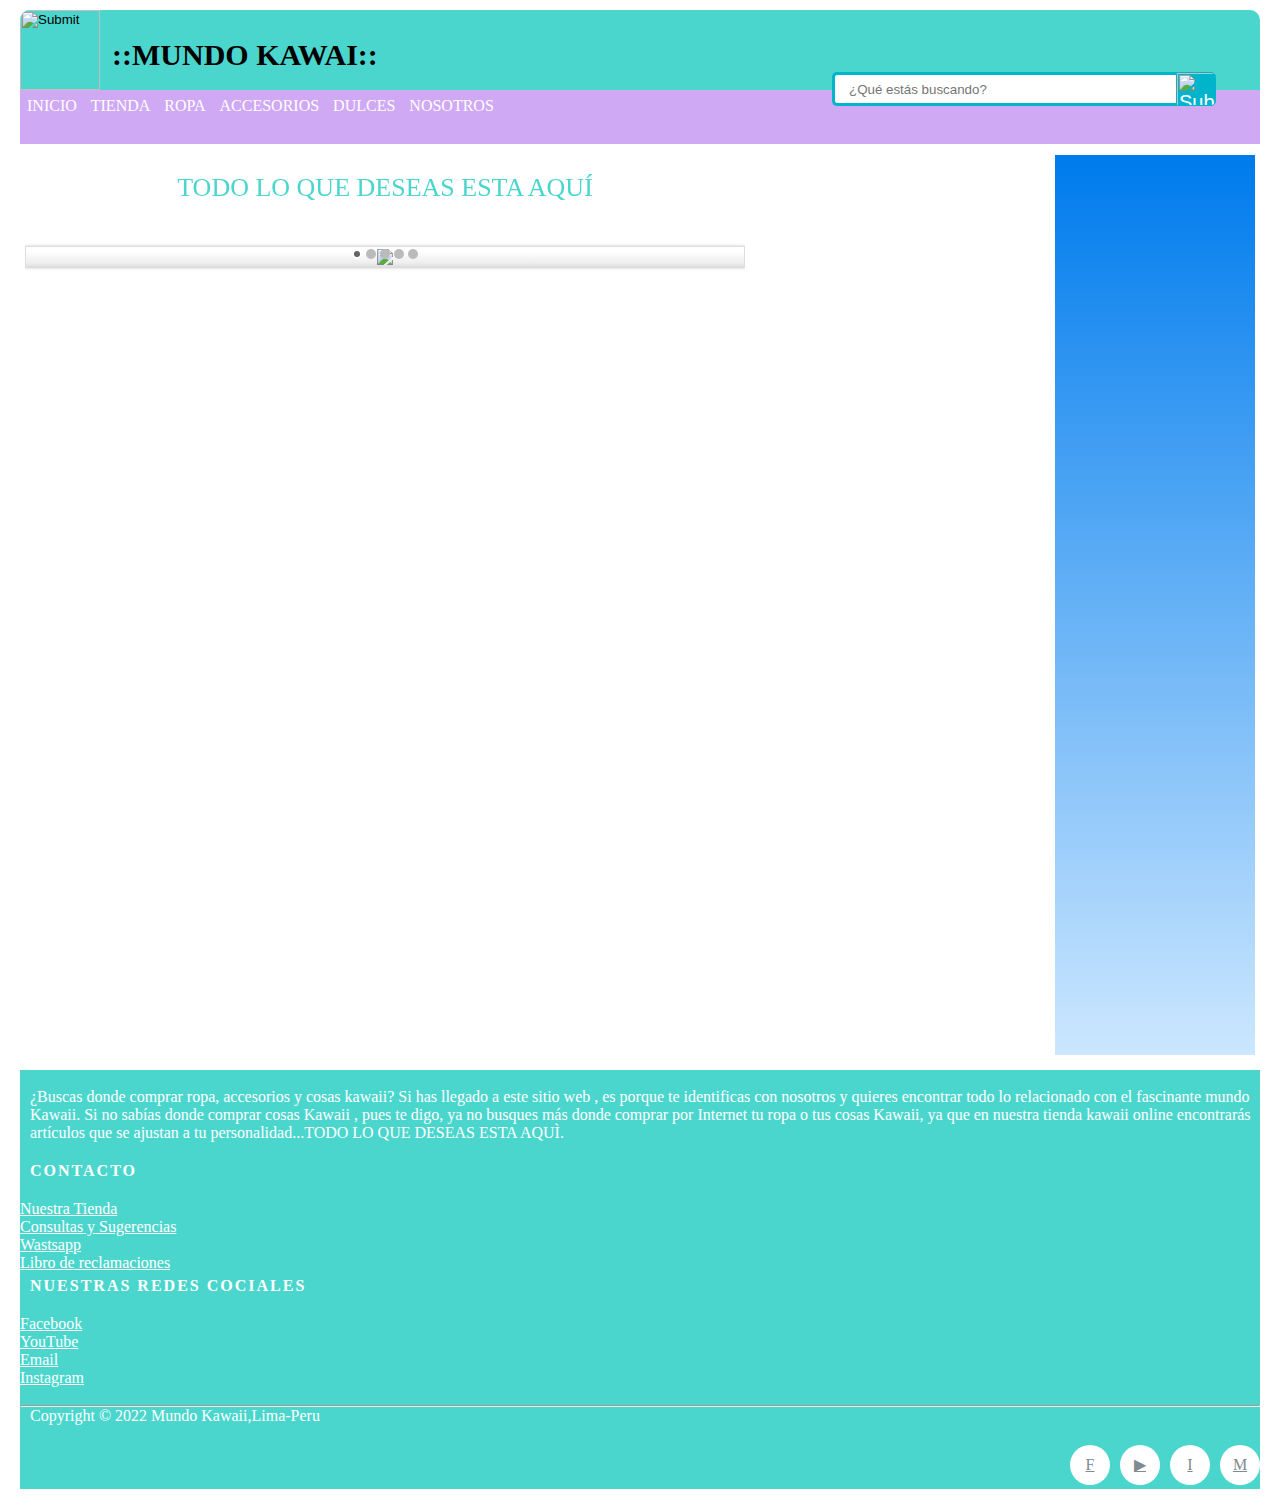
==== index.html @ 8120ed67 "Add files via upload" ====
<!DOCTYPE html>
<html lang="en">
<head>
    <meta charset="UTF-8">
    <meta http-equiv="X-UA-Compatible" content="IE=edge">
    <meta name="viewport" content="width=device-width, initial-scale=1.0">
    <title>♡MUNDO KAWAII♡</title>
    <link rel="stylesheet" href="style/estilos.css"/>
    <link rel="stylesheet" href="style/menu.css"/>
    <link rel="icon" href="img/logo.png">
    <link rel="stylesheet" href="style/lupa.css"/>
    
</head>

<body>
  
  <div id="contenedor" >
    
    <header>  
      <input type="image" src="img/logo2.jpeg"   width="80" height="80" ></input><h1>::MUNDO KAWAI::</h1>
     
      <div class="wrap">
        <div class="search">
          <input type="text"=" class="searchTerm" placeholder="¿Qué estás buscando?">
          <input type="image" src="img/lupa.png" class="searchButton" >
        </div>
      
    </header>
  
    <nav>
      <ul id="menu">  
        
        <li><a href="">INICIO</a></li>
        <li><a href="map.html" target="formularios">TIENDA</a>
          <ul>
            <ul>
            
            </ul>
          </ul>  
        </li>
     <li><a href="ropa.html" target="formularios">ROPA</a>
          <ul>
           
          </ul>  
        </li>
        
      <li><a href="accesorios.html" target="formularios">ACCESORIOS</a>
          <ul>
           
          </ul>   
        </li>
        <li><a href="dulces.html" target="formularios">DULCES</a>
          <ul>
       
          </ul>  
        </li>
  
   <li><a href="nosotros.html" target="formularios" > NOSOTROS</a></li>
    
  <div class="grid-block" style="background-color: #D0A9F5 ; width: 100%; height: 6vh;">
</div> 
    </nav>

	<div>
    <section id="contenido">
      
      <iframe src="contenido.html" style="width: 100%; height: 100%" name="formularios" frameborder="0" scrolling="no"></iframe>  
    </section >
	</div>
	
	<section>
    <aside id="publicidad">
<iframe src="publicidad.html" style="width: 100%; height: 100%" name="formularios" frameborder="0" scrolling="no"></iframe> 
    </section>
</div>
    
<footer class="site-footer" >
    <div class="container">
      <div class="row">
        <div class="col-sm-12 col-md-6">
        
          <p class="text-justify"> <br> 
            ¿Buscas donde comprar ropa, accesorios y cosas kawaii? Si has llegado a este sitio web , es porque te identificas con nosotros y quieres encontrar todo lo relacionado con el fascinante mundo Kawaii. Si no sabías donde comprar cosas Kawaii , pues te digo, ya no busques más donde comprar por Internet tu ropa o tus cosas Kawaii, ya que en nuestra tienda kawaii online encontrarás artículos que se ajustan a tu personalidad...TODO LO QUE DESEAS ESTA AQUÌ.</p>
        </div>
  
        <div class="col-xs-6 col-md-3">
          <h3>Contacto</h3>
          <ul class="footer-links">
            <li><a href=""> Nuestra Tienda</a></li>
            <li><a href="contacto1.html"> Consultas y Sugerencias</a></li>
            <li><a href="https://api.whatsapp.com/send/?phone=997848011&text&type=phone_number&app_absent=0" target="_blank">Wastsapp</a></li>
            <li><a href="reclam.html">Libro de reclamaciones</a></li>     
          </ul>
        </div>
  
        <div class="col-xs-6 col-md-3">
          <h3>Nuestras redes Cociales</h3>
          <ul class="footer-links">
            <li><a href="https://www.facebook.com/Mundo-Kawaii-111696931597377" Target="_blank">Facebook</a></li>
            <li><a href="https://www.youtube.com/channel/UCvKho2vzLE_y7njUkMM3qYQ" Target="_blank">YouTube</a></li>
            <li><a href="mundokawaii.deyan@gmail.com" Target="_blank">Email</a></li>
            <li><a href="https://www.instagram.com/mundokawaii11/?hl=es-la" Target="_blank">Instagram</a></li>
          </br>
          </ul>
        </div>
      </div>
      <hr>
    </div>
    <div class="container">
      <div class="row">
        <div class="col-md-8 col-sm-6 col-xs-12">
          <p class="copyright-text">Copyright &copy; 2022 Mundo Kawaii,Lima-Peru
          </p>
        </div>
  
        <div class="col-md-4 col-sm-6 col-xs-12">
          <ul class="social-icons">
            <li><a class="facebook" href="https://www.facebook.com/Mundo-Kawaii-111696931597377" Target="_blank">F<i class="fa fa-facebook"></i></a></li>
            <li><a class="twitter" href="https://www.youtube.com/channel/UCvKho2vzLE_y7njUkMM3qYQ" Target="_blank">▶<i class="fa fa-twitter"></i></a></li>
            <li><a class="dribbble" href="https://www.instagram.com/mundokawaii11/?hl=es-la" Target="_blank">I<i class="fa fa-dribbble"></i></a></li>
            <li><a class="instagram" href="https://www.mundokawaii.deyan@gmail.com" Target="_blank">M<i class="fa fa-linkedin"></i></a></li>
          </ul>
        </div>
      </div>
    </div>
  </footer>
    
  </div>
</body>
</html>
---- style/estilos.css ----
* {
    margin: 0px;
    padding: 0px;
    
    }
    
    body{
      background-color: white;
      padding: 0px;
      margin: 0px;
    }
 
    
    #contenedor {
    width: auto;
    margin: auto;
    margin-top: 10px;
    margin-bottom: 10px;
    border-radius: 10px;
	margin-right: 20px;
	margin-left: 20px;
    overflow: hidden;
    }
    

      
    header {
        height: 80px;
        background: #4BD6CD;
        color: black;
    }
    header h1 {
        font-size: 30px;
        text-align: center;
        line-height: 80px;
        font-family: jokerman;
        position: absolute;
        top: 15px; 
        left: 112px;
        margin: auto;
    }

    nav {
        background:white;
        height: 60px;   
    }

    nav h2 {
        font-size: 40px;
        text-align: center;
        line-height: 60px;
    }

    #contenido {
        width: 720px;
        height: 900px;
        float: left;
        background: white;
        margin-top: 5px;
        margin-bottom: 5px;
		 margin-right: 5px;
		margin-left: 5px;
      
    }

    #contenido h2 {
        font-size: 40px;
        text-align:center;
        line-height: 500px;

    }

    #publicidad {
        width: 200px;
        height: 900px;
         margin-top: 5px;
        margin-bottom: 5px;
		 margin-right: 5px;
		margin-left: 5px;
        float: right;
		
    }
   

    .site-footer 
     	
{
    width:auto;
    background-color:#4BD6CD;
    height:100%;
	margin-right: 20px;
	margin-left: 20px;
	margin-bottom: 20px;
}
      }
      .site-footer hr {
        border-top-color: #bbb;
        opacity: 0.5;
      }
      .site-footer hr.small {
        margin: 20px 0;
      }
      .site-footer h3 {
  
        font-size: 16px;
        text-transform: uppercase;
        margin-top: 5px;
        letter-spacing: 2px;
		  color: white;
		  margin-right: 3px;
		margin-left: 10px;
		margin-bottom: 20px
      }
      .site-footer a {
        color: white;
      }
.site-footer p {
        color: white;
	margin-right: 3px;
	margin-left: 10px;
	margin-bottom: 20px;
      }
      .site-footer a:hover {
        color: white;
        text-decoration: none;
      }
      .footer-links {
        padding-left: 0;
        list-style: none;
      }
      .footer-links li {
        display: block;
      }
      .footer-links a {
        color: white;
      }
      .footer-links a:active,
      .footer-links a:focus,
      .footer-links a:hover {
        color: white;
        text-decoration: none;
      }
      .footer-links.inline li {
        display: inline-block;
      }
      .site-footer .social-icons {
        text-align: right;
      }
      .site-footer .social-icons a {
        width: 40px;
        height: 40px;
        line-height: 40px;
        margin-left: 6px;
        margin-right: 0;
        border-radius: 100%;
        background-color: white;
      }
      .copyright-text {
        margin: 0;
      }
      @media (max-width: 991px) {
        .site-footer [class^="col-"] {
          margin-bottom: 30px;
        }
      }
      @media (max-width: 767px) {
        .site-footer {
          padding-bottom: 0;
        }
        .site-footer .copyright-text,
        .site-footer .social-icons {
          text-align: center;
        }
      }
      .social-icons {
        padding-left: 0;
        margin-bottom: 0;
        list-style: none;
      }
      .social-icons li {
        display: inline-block;
        margin-bottom: 4px;
      }
      .social-icons li.title {
        margin-right: 15px;
        text-transform: uppercase;
        color: #96a2b2;
        font-weight: 700;
        font-size: 13px;
      }
      .social-icons a {
        background-color: #eceeef;
        color: #818a91;
        font-size: 16px;
        display: inline-block;
        line-height: 44px;
        width: 44px;
        height: 44px;
        text-align: center;
        margin-right: 8px;
        border-radius: 100%;
        -webkit-transition: all 0.2s linear;
        -o-transition: all 0.2s linear;
        transition: all 0.2s linear;
      }
      .social-icons a:active,
      .social-icons a:focus,
      .social-icons a:hover {
        color: #fff;
        background-color: #29aafe;
      }
      .social-icons.size-sm a {
        line-height: 34px;
        height: 34px;
        width: 34px;
        font-size: 14px;
      }
      .social-icons a.facebook:hover {
        background-color: #3b5998;
      }
      .social-icons a.twitter:hover {
        background-color: #00aced;
      }
      .social-icons a.linkedin:hover {
        background-color: #007bb6;
      }
      .social-icons a.dribbble:hover {
        background-color: #ea4c89;
      }
      @media (max-width: 767px) {
        .social-icons li.title {
          display: block;
          margin-right: 0;
          font-weight: 600;
        }
      }
---- style/menu.css ----
ul {
    list-style: none;
  }
  #menu li > a {
    background-color: #D0A9F5;
    color:white;
    padding: 7px;
    display: block;
    text-decoration: none;
    min-width: 118 px;
  }
  #menu li > a:hover {
    color: #000;
    background-color: #eaeaea;
  }
  #menu > li {
    float: left;
    text-align: center;
  }
  #menu > li > ul {
    display: none;
  }
  #menu > li:hover > ul {
    display: block;
  }
  *,*:after, *:before{
    margin: 0;
    padding: 0;
    -webkit-box-sizing: border-box;
    -moz-box-sizing: border-box;
    box-sizing: border-box;
    }

  
    #anima {
      position: absolute;
     
    }
    #boy {
      width: 172px;
      height: 242px;
      margin: 0 auto;
      margin-top: 100px;
      
    }
---- style/lupa.css ----
@import url(https://fonts.googleapis.com/css?family=Open+Sans);



.search {
  width: 100%;
  position: absolute;
  display: flex;
}

.searchTerm {
  width: 100%;
  border: 3px solid #00b4cc;
  border-right: none;
  padding: 14px;
  height: 20px;
  border-radius: 5px 0 0 5px;
  outline: none;
  color: #9dbfaf;
}

.searchTerm:focus {
  color: #00b4cc;
}

.searchButton {
  width: 40px;
  height: 34px;
  border: 1px solid #00b4cc;
  background: #00b4cc;
  text-align: center;
  color: #fff;
  border-radius: 0 5px 5px 0;
  cursor: pointer;
  font-size: 20px;
}

/*Resize the wrap to see the search bar change!*/
.wrap {
  width: 30%;
  position: absolute;
  top: 8%;
  left: 95%;
  transform: translate(-100%, -100%);

}
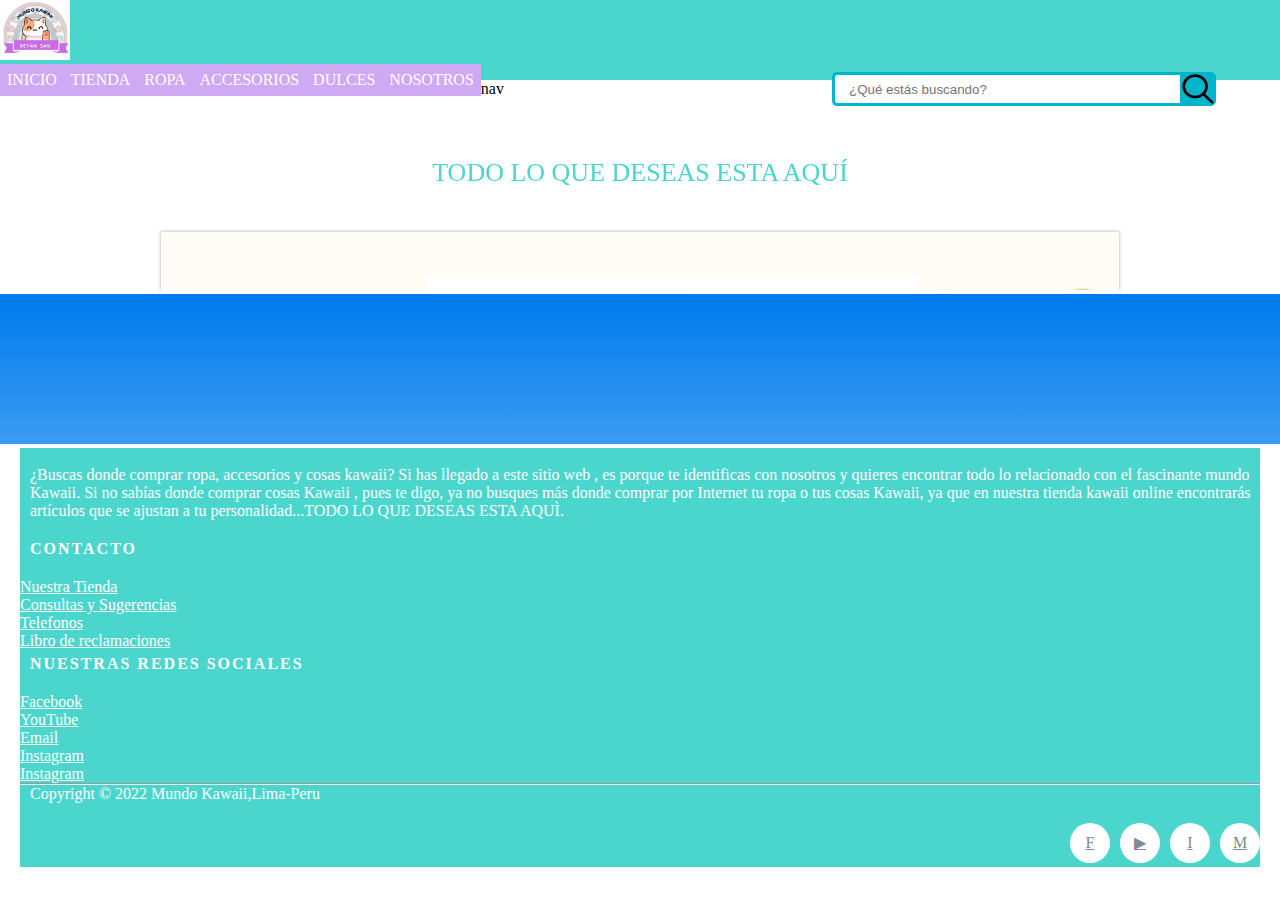
==== commit a6acb6f2: "Update index.html" ====
--- a/index.html
+++ b/index.html
@@ -13,22 +13,10 @@
 </head>
 
 <body>
-  
-  <div id="contenedor" >
-    
-    <header>  
-      <input type="image" src="img/logo2.jpeg"   width="80" height="80" ></input><h1>::MUNDO KAWAI::</h1>
-     
-      <div class="wrap">
-        <div class="search">
-          <input type="text"=" class="searchTerm" placeholder="¿Qué estás buscando?">
-          <input type="image" src="img/lupa.png" class="searchButton" >
-        </div>
-      
-    </header>
-  
-    <nav>
-      <ul id="menu">  
+ 
+	 <header>
+		 <input type="image" src="img/logo2.jpeg"   width="70" height="60" ></input>
+      <ul id="menu"> 
         
         <li><a href="">INICIO</a></li>
         <li><a href="map.html" target="formularios">TIENDA</a>
@@ -55,28 +43,32 @@
           </ul>  
         </li>
   
-   <li><a href="nosotros.html" target="formularios" > NOSOTROS</a></li>
+   <li><a href="nosotros.html" target="formularios" >NOSOTROS</a></li>
+    </ul>
+ 
+  <div class="wrap">
+		 
+        <div class="search">
+          <input type="text" class="searchTerm" placeholder="¿Qué estás buscando?"></input>
+          <input type="image" src="img/lupa.png" class="searchButton"/>
+       </div>
+			</div>	
+    </header>
+
+<nav>nav
+</nav>
+
+    <section>
+      <iframe src="contenido.html"  name="formularios" frameborder="0" scrolling="no" style="width: 100%; height: 100%"></iframe>  
+	</section>
+	
+    <aside >
+	<iframe src="publicidad.html" style="width: 100%; height: 100%" name="formularios" frameborder="0" scrolling="no"></iframe> 
+	</aside>
     
-  <div class="grid-block" style="background-color: #D0A9F5 ; width: 100%; height: 6vh;">
-</div> 
-    </nav>
 
-	<div>
-    <section id="contenido">
-      
-      <iframe src="contenido.html" style="width: 100%; height: 100%" name="formularios" frameborder="0" scrolling="no"></iframe>  
-    </section >
-	</div>
-	
-	<section>
-    <aside id="publicidad">
-<iframe src="publicidad.html" style="width: 100%; height: 100%" name="formularios" frameborder="0" scrolling="no"></iframe> 
-    </section>
-</div>
-    
-<footer class="site-footer" >
-    <div class="container">
-      <div class="row">
+	<footer class="site-footer">
+
         <div class="col-sm-12 col-md-6">
         
           <p class="text-justify"> <br> 
@@ -86,28 +78,26 @@
         <div class="col-xs-6 col-md-3">
           <h3>Contacto</h3>
           <ul class="footer-links">
-            <li><a href=""> Nuestra Tienda</a></li>
-            <li><a href="contacto1.html"> Consultas y Sugerencias</a></li>
-            <li><a href="https://api.whatsapp.com/send/?phone=997848011&text&type=phone_number&app_absent=0" target="_blank">Wastsapp</a></li>
+            <li><a href="">Nuestra Tienda</a></li>
+            <li><a href="contacto1.html">Consultas y Sugerencias</a></li>
+            <li><a href="">Telefonos</a></li>
             <li><a href="reclam.html">Libro de reclamaciones</a></li>     
           </ul>
         </div>
   
         <div class="col-xs-6 col-md-3">
-          <h3>Nuestras redes Cociales</h3>
+          <h3>Nuestras redes Sociales</h3>
           <ul class="footer-links">
             <li><a href="https://www.facebook.com/Mundo-Kawaii-111696931597377" Target="_blank">Facebook</a></li>
             <li><a href="https://www.youtube.com/channel/UCvKho2vzLE_y7njUkMM3qYQ" Target="_blank">YouTube</a></li>
             <li><a href="mundokawaii.deyan@gmail.com" Target="_blank">Email</a></li>
             <li><a href="https://www.instagram.com/mundokawaii11/?hl=es-la" Target="_blank">Instagram</a></li>
-          </br>
+            <li><a href="https://www.instagram.com/mundokawaii11/?hl=es-la" Target="_blank">Instagram</a></li>
           </ul>
         </div>
-      </div>
+     
       <hr>
-    </div>
-    <div class="container">
-      <div class="row">
+   
         <div class="col-md-8 col-sm-6 col-xs-12">
           <p class="copyright-text">Copyright &copy; 2022 Mundo Kawaii,Lima-Peru
           </p>
@@ -121,10 +111,8 @@
             <li><a class="instagram" href="https://www.mundokawaii.deyan@gmail.com" Target="_blank">M<i class="fa fa-linkedin"></i></a></li>
           </ul>
         </div>
-      </div>
-    </div>
-  </footer>
-    
-  </div>
+     
+  </footer>  
+
 </body>
-</html>+</html>
--- a/style/estilos.css
+++ b/style/estilos.css
@@ -52,7 +52,7 @@
     }
 
     #contenido {
-        width: 720px;
+        width: 900px;
         height: 900px;
         float: left;
         background: white;
@@ -71,12 +71,12 @@
     }
 
     #publicidad {
-        width: 200px;
+        width: 350px;
         height: 900px;
          margin-top: 5px;
         margin-bottom: 5px;
-		 margin-right: 5px;
-		margin-left: 5px;
+	margin-right: 5px;
+	
         float: right;
 		
     }
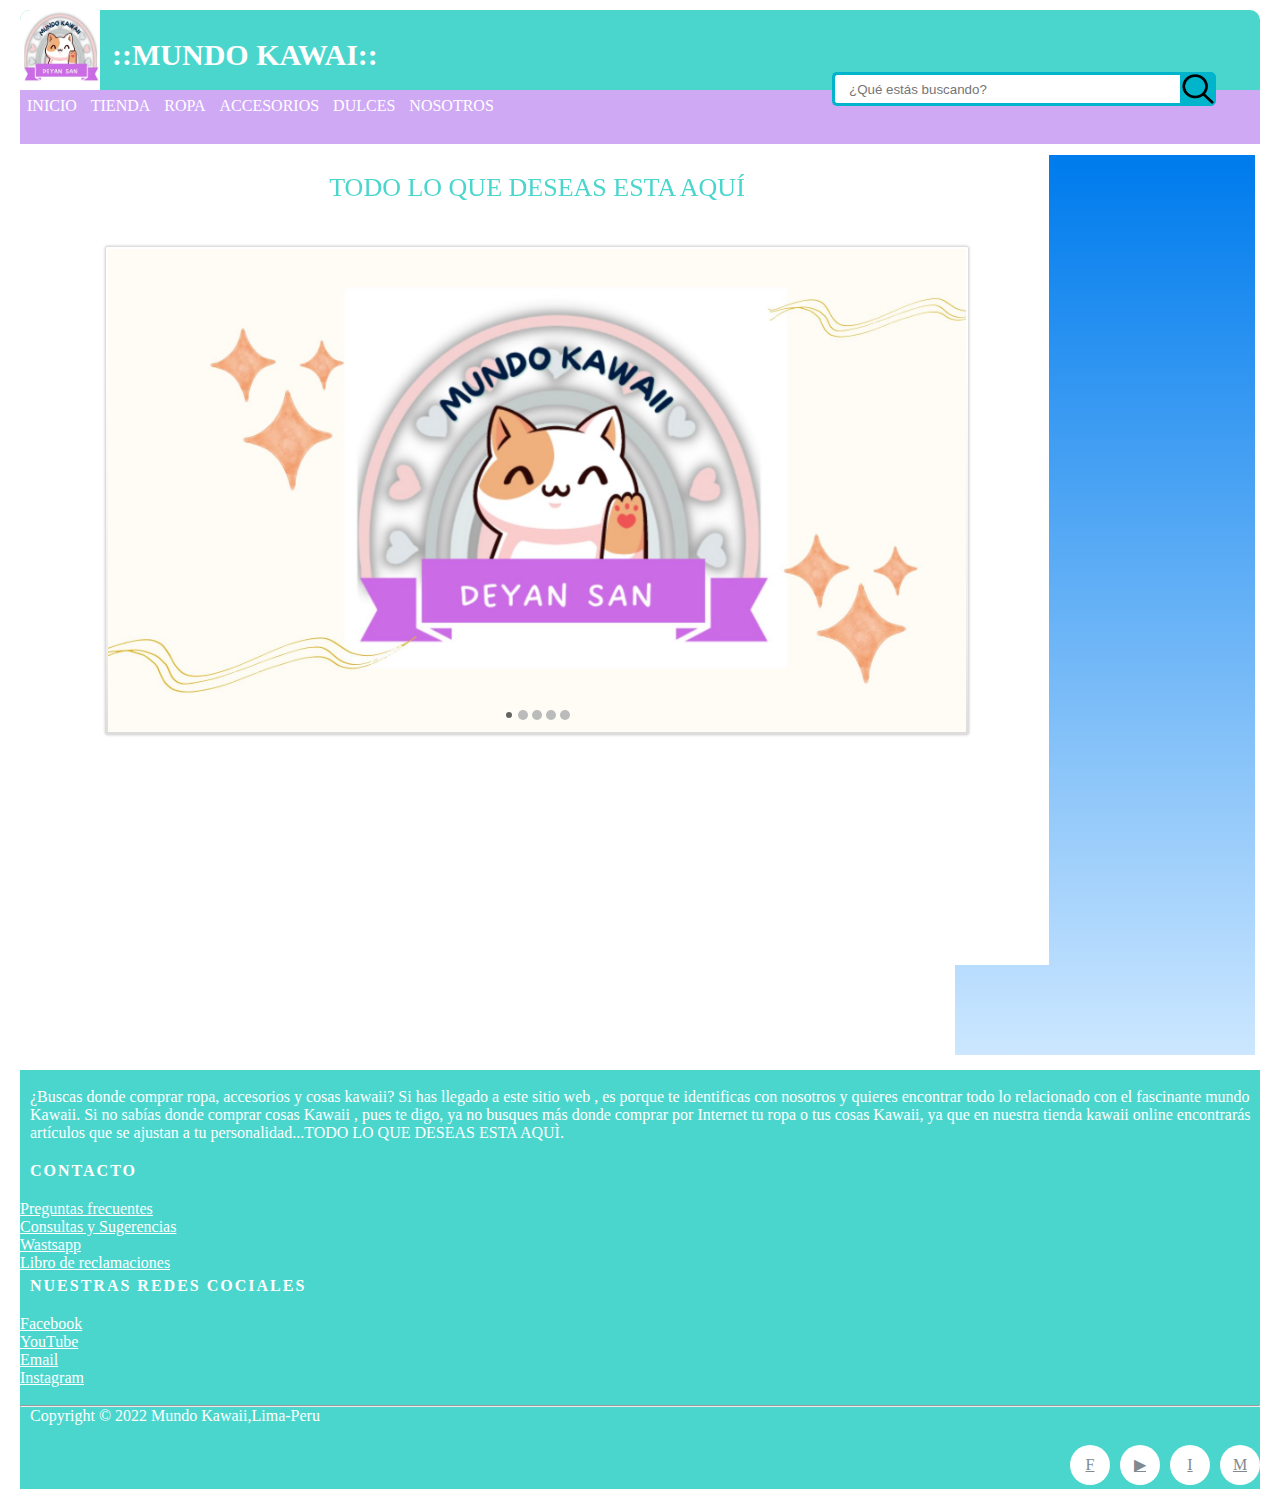
==== commit 91590f2c: "Add files via upload" ====
--- a/index.html
+++ b/index.html
@@ -13,10 +13,22 @@
 </head>
 
 <body>
- 
-	 <header>
-		 <input type="image" src="img/logo2.jpeg"   width="70" height="60" ></input>
-      <ul id="menu"> 
+  
+  <div id="contenedor" >
+    
+    <header>  
+      <input type="image" src="img/logo2.jpeg"   width="80" height="80" ></input><h1>::MUNDO KAWAI::</h1>
+     
+      <div class="wrap">
+        <div class="search">
+          <input type="text"=" class="searchTerm" placeholder="¿Qué estás buscando?">
+          <input type="image" src="img/lupa.png" class="searchButton" >
+        </div>
+      
+    </header>
+  
+    <nav>
+      <ul id="menu">  
         
         <li><a href="">INICIO</a></li>
         <li><a href="map.html" target="formularios">TIENDA</a>
@@ -43,32 +55,28 @@
           </ul>  
         </li>
   
-   <li><a href="nosotros.html" target="formularios" >NOSOTROS</a></li>
-    </ul>
- 
-  <div class="wrap">
-		 
-        <div class="search">
-          <input type="text" class="searchTerm" placeholder="¿Qué estás buscando?"></input>
-          <input type="image" src="img/lupa.png" class="searchButton"/>
-       </div>
-			</div>	
-    </header>
+   <li><a href="nosotros.html" target="formularios" > NOSOTROS</a></li>
+    
+  <div class="grid-block" style="background-color: #D0A9F5 ; width: 100%; height: 6vh;">
+</div> 
+    </nav>
 
-<nav>nav
-</nav>
-
-    <section>
-      <iframe src="contenido.html"  name="formularios" frameborder="0" scrolling="no" style="width: 100%; height: 100%"></iframe>  
-	</section>
+	<div>
+    <section id="contenido">
+      
+      <iframe src="contenido.html" style="width: 100%; height: 100%" name="formularios" frameborder="0" scrolling="no"></iframe>  
+    </section >
+	</div>
 	
-    <aside >
-	<iframe src="publicidad.html" style="width: 100%; height: 100%" name="formularios" frameborder="0" scrolling="no"></iframe> 
-	</aside>
+	<section>
+    <aside id="publicidad">
+<iframe src="publicidad.html" style="width: 100%; height: 100%" name="formularios" frameborder="0" scrolling="no"></iframe> 
+    </section>
+</div>
     
-
-	<footer class="site-footer">
-
+<footer class="site-footer" >
+    <div class="container">
+      <div class="row">
         <div class="col-sm-12 col-md-6">
         
           <p class="text-justify"> <br> 
@@ -78,26 +86,28 @@
         <div class="col-xs-6 col-md-3">
           <h3>Contacto</h3>
           <ul class="footer-links">
-            <li><a href="">Nuestra Tienda</a></li>
-            <li><a href="contacto1.html">Consultas y Sugerencias</a></li>
-            <li><a href="">Telefonos</a></li>
+            <li><a href="preguntas.html" target="_blank"> Preguntas frecuentes</a></li>
+            <li><a href="contacto1.html"> Consultas y Sugerencias</a></li>
+            <li><a href="https://api.whatsapp.com/send/?phone=997848011&text&type=phone_number&app_absent=0" target="_blank">Wastsapp</a></li>
             <li><a href="reclam.html">Libro de reclamaciones</a></li>     
           </ul>
         </div>
   
         <div class="col-xs-6 col-md-3">
-          <h3>Nuestras redes Sociales</h3>
+          <h3>Nuestras redes Cociales</h3>
           <ul class="footer-links">
             <li><a href="https://www.facebook.com/Mundo-Kawaii-111696931597377" Target="_blank">Facebook</a></li>
             <li><a href="https://www.youtube.com/channel/UCvKho2vzLE_y7njUkMM3qYQ" Target="_blank">YouTube</a></li>
-            <li><a href="mundokawaii.deyan@gmail.com" Target="_blank">Email</a></li>
+            <li><a href="https://www.mundokawaii.deyan@gmail.com" Target="_blank">Email</a></li>
             <li><a href="https://www.instagram.com/mundokawaii11/?hl=es-la" Target="_blank">Instagram</a></li>
-            <li><a href="https://www.instagram.com/mundokawaii11/?hl=es-la" Target="_blank">Instagram</a></li>
+          </br>
           </ul>
         </div>
-     
+      </div>
       <hr>
-   
+    </div>
+    <div class="container">
+      <div class="row">
         <div class="col-md-8 col-sm-6 col-xs-12">
           <p class="copyright-text">Copyright &copy; 2022 Mundo Kawaii,Lima-Peru
           </p>
@@ -111,8 +121,10 @@
             <li><a class="instagram" href="https://www.mundokawaii.deyan@gmail.com" Target="_blank">M<i class="fa fa-linkedin"></i></a></li>
           </ul>
         </div>
-     
-  </footer>  
-
+      </div>
+    </div>
+  </footer>
+    
+  </div>
 </body>
-</html>
+</html>--- a/style/estilos.css
+++ b/style/estilos.css
@@ -3,12 +3,12 @@
     padding: 0px;
     
     }
-    
-    body{
-      background-color: white;
+        body{
+      
       padding: 0px;
       margin: 0px;
     }
+
  
     
     #contenedor {
@@ -20,6 +20,7 @@
 	margin-right: 20px;
 	margin-left: 20px;
     overflow: hidden;
+
     }
     
 
@@ -27,7 +28,7 @@
     header {
         height: 80px;
         background: #4BD6CD;
-        color: black;
+        color: white;
     }
     header h1 {
         font-size: 30px;
@@ -39,11 +40,11 @@
         left: 112px;
         margin: auto;
     }
-
     nav {
         background:white;
         height: 60px;   
     }
+
 
     nav h2 {
         font-size: 40px;
@@ -52,14 +53,15 @@
     }
 
     #contenido {
-        width: 900px;
-        height: 900px;
+        width:80%;
+        height: 90%;
         float: left;
         background: white;
         margin-top: 5px;
         margin-bottom: 5px;
 		 margin-right: 5px;
 		margin-left: 5px;
+position: absolute;
       
     }
 
@@ -67,16 +69,16 @@
         font-size: 40px;
         text-align:center;
         line-height: 500px;
-
+	
     }
 
     #publicidad {
-        width: 350px;
+        width: 300px;
         height: 900px;
          margin-top: 5px;
         margin-bottom: 5px;
-	margin-right: 5px;
-	
+		 margin-right: 5px;
+		margin-left: 5px;
         float: right;
 		
     }
